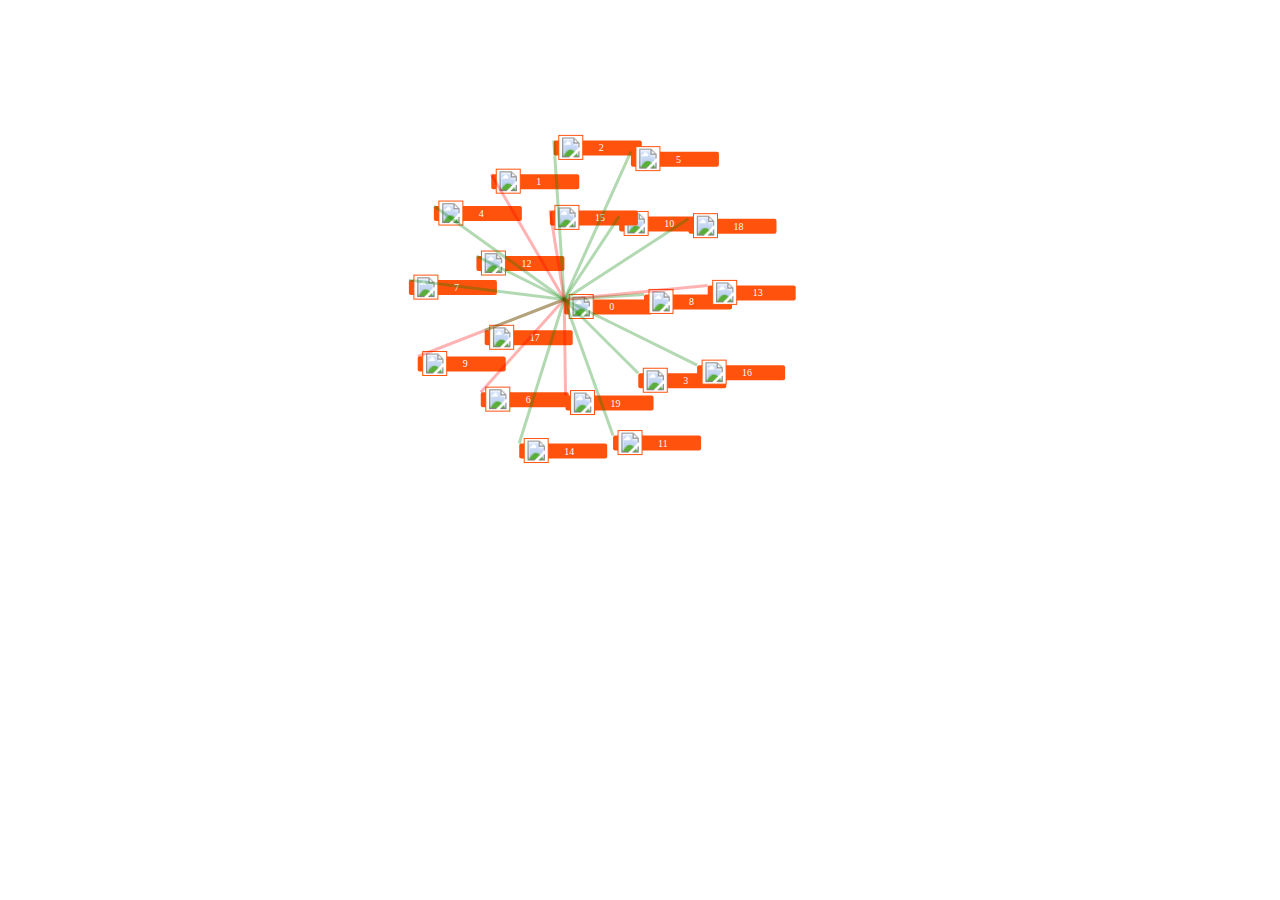
==== basic/baisc-graph-big-scale/index.html @ 180be967 "first commit" ====
<!DOCTYPE html>
<html lang="en">
<head>
    <meta charset="UTF-8">
    <title>basic-bar-svg</title>
    <script type="application/javascript" src="../lib/d3.js/d3.v4.min.js"></script>
    <script type="application/javascript" src="../../graph/js/fishnet.js"></script>
    <style>
        body{
            width: 100%;
            height: 100%;
        }
        #container{
            width: 960px;
            height: 600px;
            margin: auto;
        }
        .links line {
            stroke: #999;
            stroke-opacity: .3;
        }


    </style>
</head>
<body>
<div id="container">
    <svg class="graph"></svg>
</div>

</body>

<script type="application/javascript">
    //svg width height
    var width = 960;
    var height = 600;

    //定义svg长和宽
    var svg = d3.select('.graph')
        .attr('width', width)
        .attr('height', height)

    //定义节点
    var node_data = d3.range(20).map(function (d) {
        var obj = {};
        obj.name = String(d);
        obj.sex = (Math.random() > 0.5) ? "F" : "M";
        return obj;
    });

    //定义边
    var link_data = node_data.map(function (node) {
        var obj = {};
        if(node.name != "0" || node.name != "1"){
            obj.source = "0";
            obj.target = node.name;
            obj.type = (Math.random() > 0.5) ? "A" : "E";
        }
        return obj;

    });
    //去除数组的第一个元素。
    link_data.shift();

    // set up force simulation
    var simulation = d3.forceSimulation()
        .nodes(node_data);

    // add two kinds of force 1. charge force 2. centering force
    simulation
        .force('charge_force', d3.forceManyBody().strength(-2000))
        .force('center_force', d3.forceCenter(width / 2, height / 2))


    // create nodes
    //    var nodes = svg.append('g')
    //        .attr('class', 'nodes')
    //        .selectAll('circle')
    //        .data(node_data)
    //        .enter()
    //        .append('circle')
    //        .attr('r', 10)
    //        .attr('fill', nodes_color);

    var nodes = svg.append('g')
        .attr('class', 'nodes')
        .selectAll('g')
        .data(node_data)
        .enter()
        .append('g')

    nodes.append('rect')
        .attr('width', '88')
        .attr('height', '15')
        .attr('fill', 'rgb(255, 83, 13)')
        .attr('rx', '2')
        .attr('ry', '2')

    nodes.append('text')
        .attr('x', 45)
        .attr('y', 11)
        .attr('class', 'svg-npde-font')
        .attr('style', 'fill:rgb(249, 249, 249);font-size:10px;')
        .text(function (d) {
            return d.name;
        })

    nodes.append('rect')
        .attr('width', '24')
        .attr('height', '24')
        .attr('fill', 'rgb(255, 255, 255)')
        .attr('x', '5')
        .attr('y', '-5')
        .attr('style', 'stroke: rgb(255, 83, 13); ')

    nodes.append('image')
        .attr('width', '20')
        .attr('height', '20')
        .attr('x', '7')
        .attr('y', '-3')
        .attr('href', 'http://127.0.0.1/2016/iie/graph/graph/img/user.png');



    // nodes color function
    function nodes_color(d) {
        if(d.sex == 'M'){
            return 'blue';
        }else if (d.sex == 'F'){
            return 'pink';
        }
    }

    // add link force
    var link_force = d3.forceLink(link_data)
        .id(function (d) {
            return d.name;
        })

    simulation
        .force('link_force', link_force);


    // create lines of links
    var links = svg.append('g')
        .attr('class', 'links')
        .selectAll('line')
        .data(link_data)
        .enter()
        .append('line')
        .attr('stroke-width', 3)
        .style('stroke', stroke_color)

    // link color function
    function stroke_color(d){
        if(d.type == "A"){
            return "green";
        } else {
            return "red";
        }
    }

    // create tickActions
    function tickActions() {
        nodes
            .attr('transform', function (d) {
                return 'translate('+String(d.x)+', '+String(d.y)+')';
            });

        links
            .attr('x1', function (d) {
                return d.source.x;
            })
            .attr('y1', function (d) {
                return d.source.y;
            })
            .attr('x2', function (d) {
                return d.target.x;
            })
            .attr('y2', function (d) {
                return d.target.y;
            })
    }

    // create tick
    simulation.on('tick', tickActions);

    var drag_handler = d3.drag()
        .on("start", drag_start)
        .on("drag", drag_drag)
        .on("end", drag_end);

    //same as using .call on the node variable as in https://bl.ocks.org/mbostock/4062045
    drag_handler(nodes);

    //drag handler
    //d is the node
    function drag_start(d) {
        if (!d3.event.active) simulation.alphaTarget(0.3).restart();
        d.fx = d.x;
        d.fy = d.y;

    }

    function drag_drag(d) {
//        console.log(d);
//        console.log(simulation.alpha());
        d.fx = d3.event.x;
        d.fy = d3.event.y;
//        console.log(d);
    }


    function drag_end(d) {
//        console.log(simulation.alphaTarget());
        if (!d3.event.active) simulation.alphaTarget(0);
        d.fx = null;
        d.fy = null;
    }

    var zoom_handler = d3.zoom()
        .on('zoom', zoom_actions);

    function zoom_actions() {
        d3.selectAll('.nodes').attr("transform", d3.event.transform);
        d3.selectAll('.links').attr("transform", d3.event.transform);

    }

//    zoom_handler(svg).on('wheel.zoom', null);
    svg.call(zoom_handler);
    svg.transition().duration(1).call(zoom_handler.transform, d3.zoomIdentity.translate(-90,-20).scale(1));



</script>
</html>
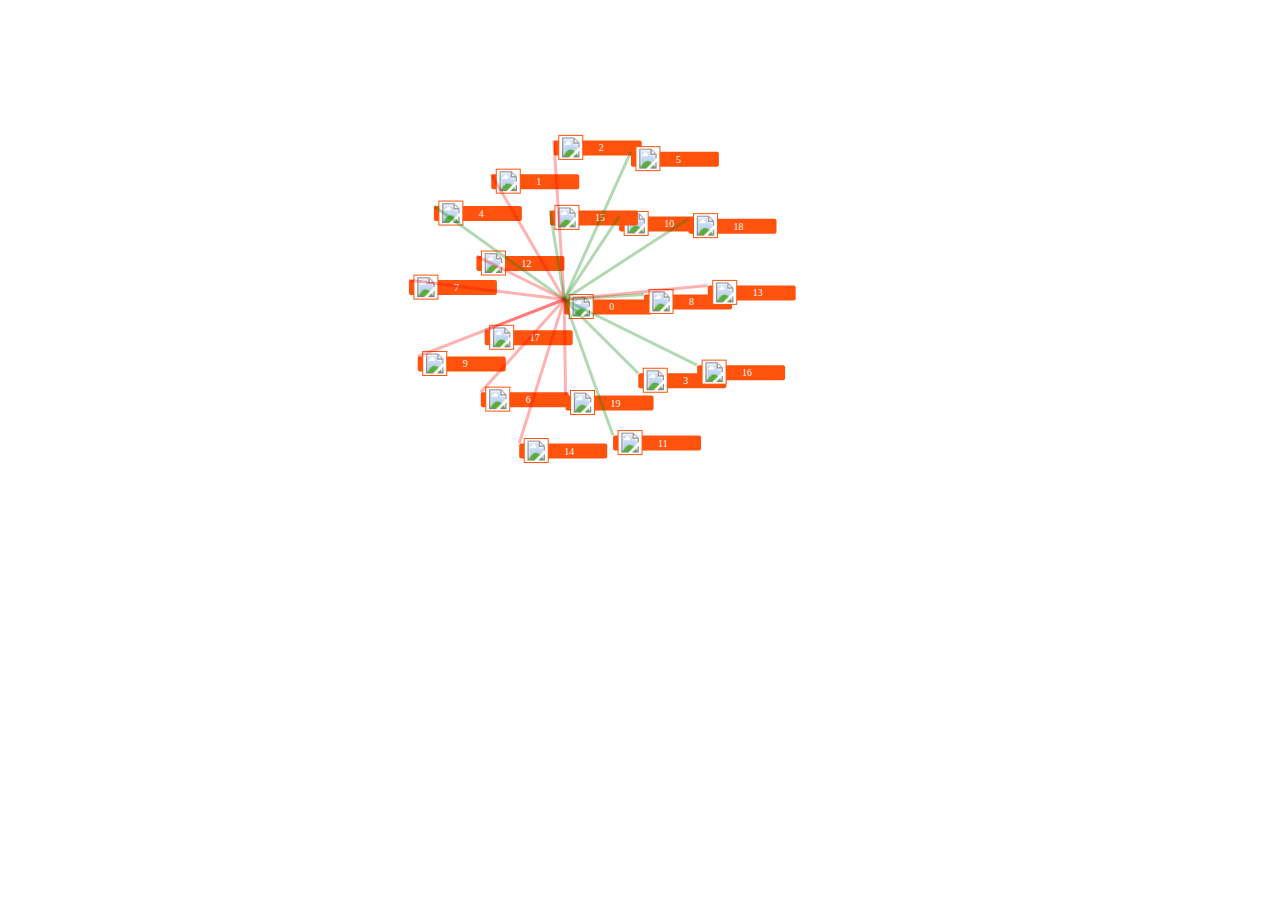
==== commit 62d33db1: "check update" ====
--- a/basic/baisc-graph-big-scale/index.html
+++ b/basic/baisc-graph-big-scale/index.html
@@ -79,7 +79,7 @@
     //        .data(node_data)
     //        .enter()
     //        .append('circle')
-    //        .attr('r', 10)
+    //        .at tr('r', 10)
     //        .attr('fill', nodes_color);
 
     var nodes = svg.append('g')
